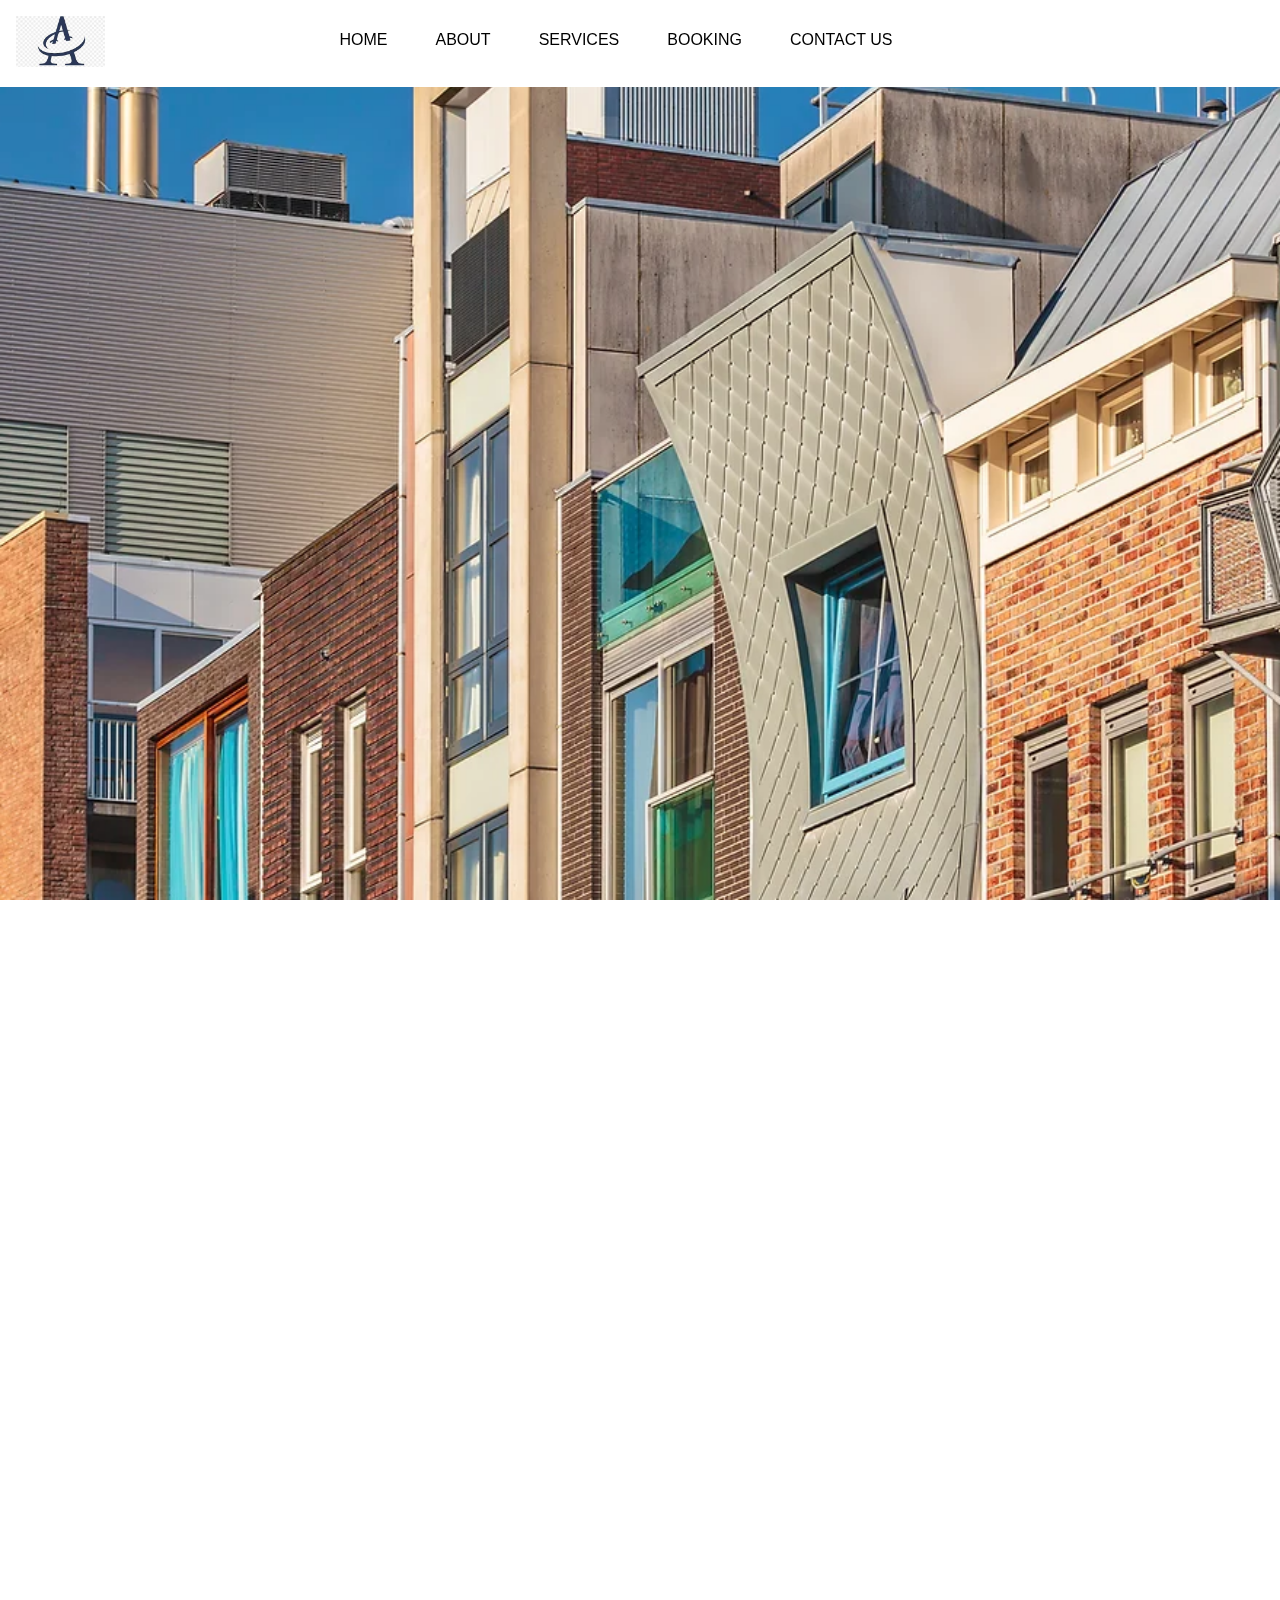
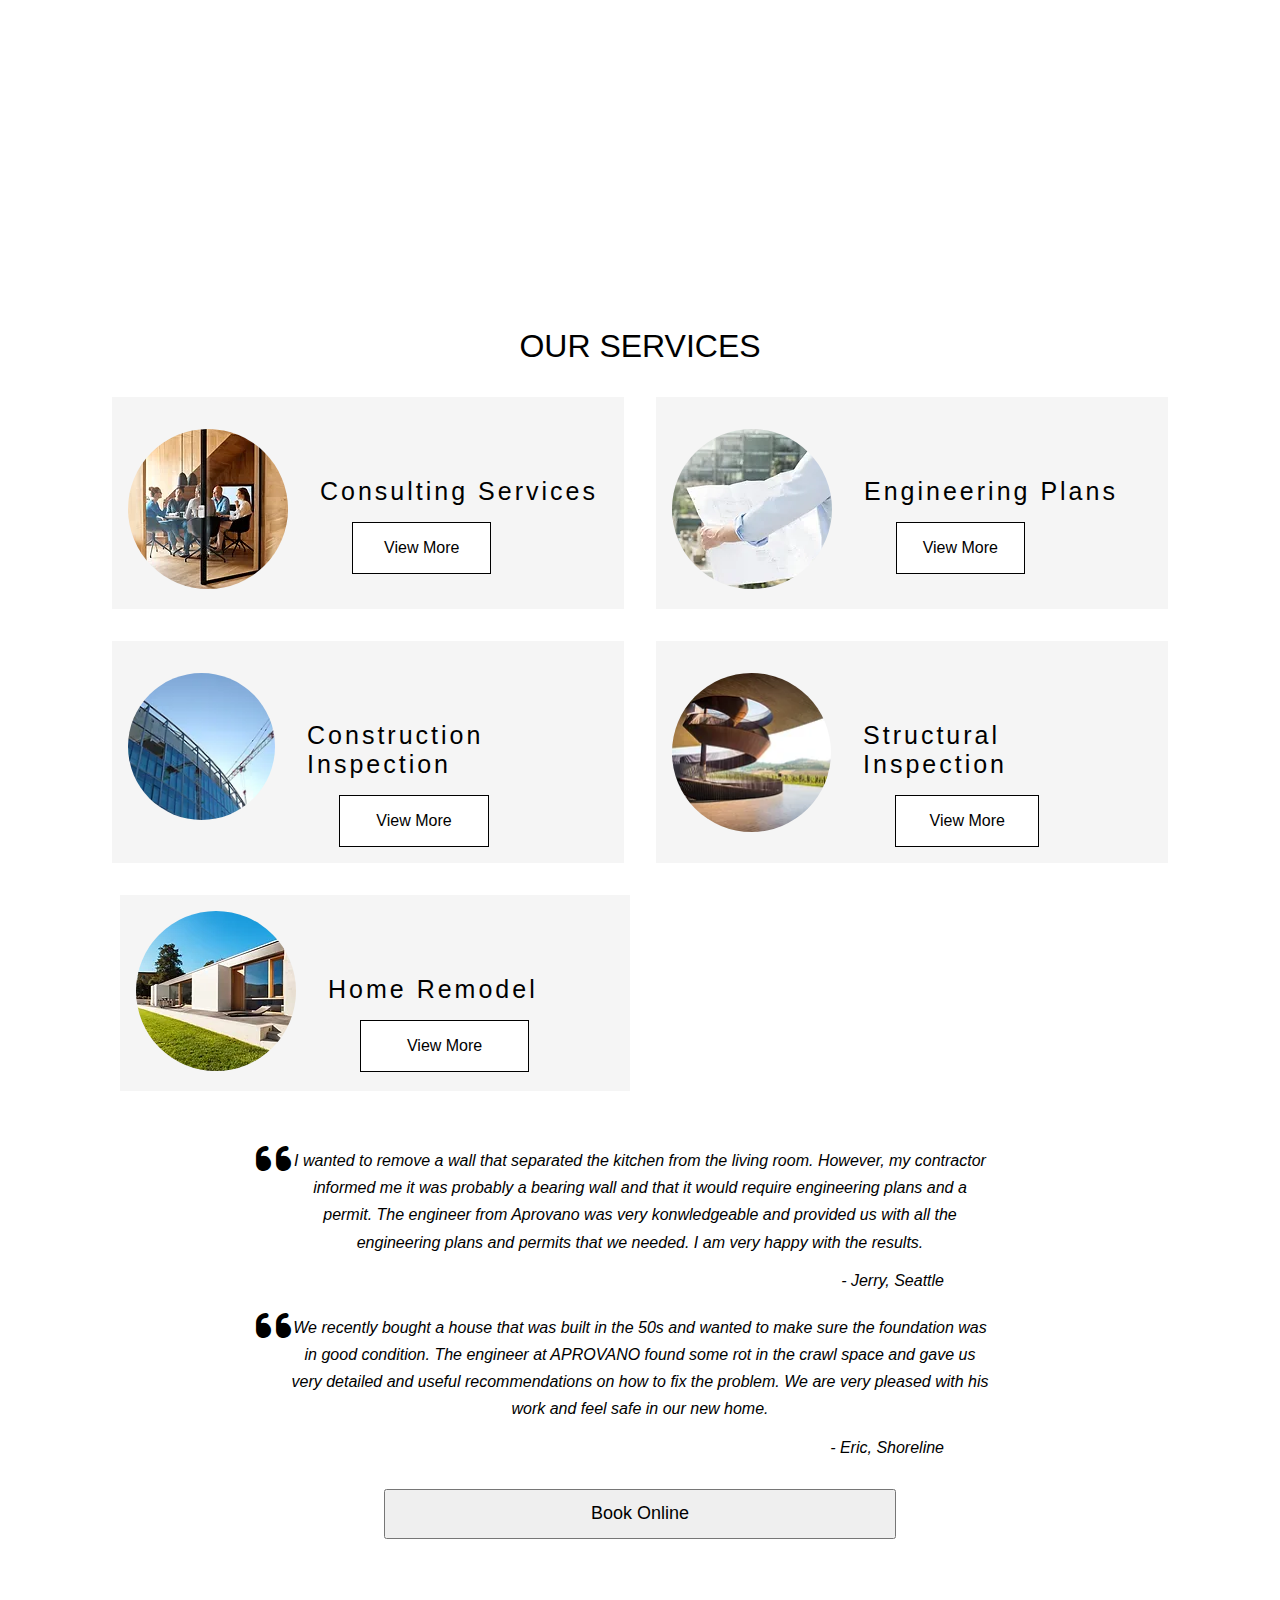
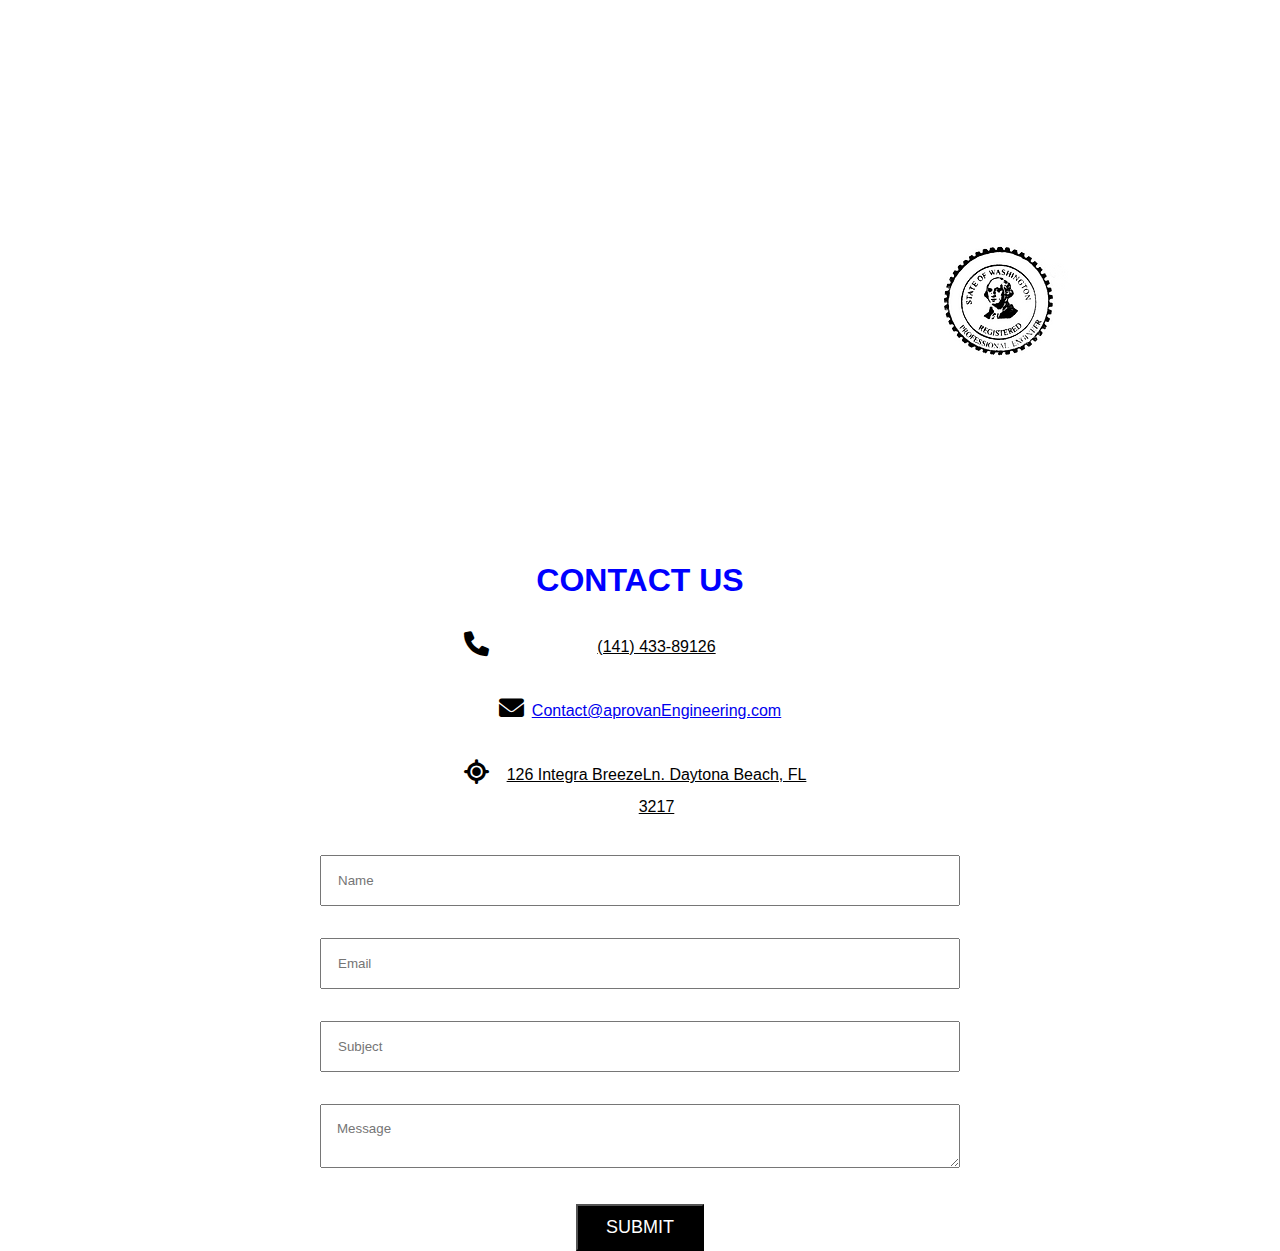
==== index.html @ 1cf38514 "first commit" ====
<!DOCTYPE html>
<html lang="en">

<head>
    <meta charset="UTF-8">
    <meta name="viewport" content="width=device-width, initial-scale=1.0">
    <link rel="stylesheet" href="moderno.css">
    <link rel="stylesheet" href="Style.css">
    <link rel="stylesheet" href="assets/fontawesome-free-6.0.0-beta2-web/css/all.min.css">
    <title>Structural Engineering | Aprovano</title>
</head>

<body>
    <div class="header">
        <div class="logo">
            <img src="image/images (3).jpg" alt="">
            <!-- <img src="image/images.jpg" alt=""> -->
        </div>
        <div class="Burger">
            <input type="checkbox" id="checkbox">
            <label for="checkbox" class="open">
                <img src="image/icon-hamburger.svg" alt="">
            </label>
            <label for="checkbox" class="close">
                <img src="image/icon-close.svg" alt="">
            </label>
            <nav>
                <ul>
                    <li><a href="#">HOME</a></li>
                    <li><a href="#about">ABOUT</a></li>
                    <li><a href="#services">SERVICES</a></li>
                    <li><a href="#">BOOKING</a></li>
                    <li><a href="#contact">CONTACT US</a></li>
                </ul>
            </nav>
        </div>
    </div>
    <div class="container">
    </div>
    <div class="background" id="services">
        <h1>OUR SERVICES</h1>
        <div class="top">
            <div class="d-flex">
                <div class="box-1">
                    <div class="img">
                        <img src="/image/Startup Room.webp" alt="">
                    </div>
                    <div class="shift">
                        <p>Consulting Services</p>
                        <div class="button">
                            <a href="Construction-service.html">
                                <button> View More</button>
                            </a>
                        </div>
                    </div>
                </div>
                <div class="box-1">
                    <div class="img">
                        <img src="image/Architect hold plans.webp" alt="">
                    </div>
                    <div class="shift">
                        <p>Engineering Plans</p>
                        <div class="button">
                            <a href="Engineering-plan.html">
                                <button> View More</button>
                            </a>
                        </div>
                    </div>
                </div>
            </div>
        </div>

        <div class="d-flex">
            <div class="box-1">
                <div class="img">
                    <img src="image/Building Under Construction.webp" alt="">
                </div>
                <div class="shift">
                    <p>Construction Inspection</p>
                    <div class="button">
                        <a href="Construction-inspect.html">
                            <button> View More</button>
                        </a>
                    </div>
                </div>
            </div>
            <div class="box-1">
                <div class="img">
                    <img src="image/Spiral Staircase.webp" alt="">
                </div>
                <div class="shift">
                    <p>Structural Inspection</p>
                    <div class="button">
                        <a href="Structural-inspect.html">
                            <button> View More</button>
                        </a>
                    </div>
                </div>
            </div>
        </div>
        <div class="d-flex1">
            <div class="box">
                <div class="img">
                    <img src="image/Modern House     .webp" alt="">
                </div>
                <div class="shift">
                    <p>Home Remodel</p>
                    <div class="button2">
                        <a href="Home-remodel.html">
                            <button> View More</button>
                        </a>
                    </div>
                </div>
            </div>
        </div>

    </div>
    <div class="enter">
        <i class="fa fa-quote-left"></i>
        <div class="class">
            <i>
                <p>I wanted to remove a wall that separated the kitchen from the living room.
                    However, my contractor informed me it was probably a bearing wall and that
                    it would require engineering plans and a permit. The engineer from Aprovano
                    was very konwledgeable and provided us with all the engineering plans and permits
                    that we needed. I am very happy with the results.
                </p>
            </i>
        </div>
        <p class="end"><i>- Jerry, Seattle</i></p>
    </div>

    <div class="enter">
        <i class="fa fa-quote-left"></i>
        <div class="class">
            <i>
                <p>We recently bought a house that was built in the 50s and wanted to make sure the foundation
                    was in good condition. The engineer at APROVANO found some rot in the crawl space and gave
                    us very detailed and useful recommendations on how to fix the problem. We are very pleased with
                    his work and feel safe in our new home.
                </p>
            </i>
        </div>
        <p class="end"><i>- Eric, Shoreline</i></p>
    </div>
    <div class="book">
        <button>Book Online</button>
    </div>

    <div class="ply-wood" id="about">
        <h1>WHO WE ARE</h1>
        <div class="Job">
            <div class="civil">
                <p>APROVANO Engineering provides structural and civil engineering servives, including engineering
                    plans
                    and
                    permitting. We also provide residential and commercial structural inspections, construction
                    inspections,
                    and home remodel servives at very competitive prices. No job is too big or too small. Give us a
                    call
                    for
                    a free quote and initial consultation. We servive the greater Seattle area with more than 10
                    years
                    of engineering
                    excellence and experience.
                </p>
            </div>
            <div class="Prof">
                <p class="licensed">Licensed Professional<br> Engineers</p>
                <div class="State">
                    <img src="image/WA_License_seal_empty.webp" alt="">
                </div>
            </div>
        </div>
    </div>
    <div class="contact" id="contact">
        <h1 style="color: blue;">CONTACT US</h1>
        <div class="no-flex">
            <i class="fa fa-phone"></i>
            <p><u>(141) 433-89126</u></p>
        </div>

        <div class="no-flex">
            <i class="fa fa-envelope"></i>
            <a href="mailto:@aprovanEngineering.com">
                <p><u>Contact@aprovanEngineering.com</u></p>
            </a>
        </div>

        <div class="no-flex">
            <i class="fa fa-location"></i>
            <p><u>126 Integra BreezeLn. Daytona Beach, FL 3217</u></p>
        </div>
    </div>
    <form action="https://formspree.io/f/" method="post">
        <input type="text" placeholder="Name">
        <input type="email" placeholder="Email">
        <input type="text" placeholder="Subject">
        <textarea placeholder="Message"></textarea>
        <div class="submit">
            <button type="submit">SUBMIT</button>
        </div>
    </form>
</body>

</html>
---- moderno.css ----
* {
    margin: 0;
    padding: 0;
    box-sizing: border-box;
    font-family: Roboto, sans-serif;
}
html {
    scroll-behavior: smooth;
}
body {
    /* padding-bottom: 3rem; */
}
.header {
    display: flex;
    justify-content: space-between;
    position: fixed;
    background: white;
    width: 100%;
    padding: 1rem;
}
.logo img {
    width: 30%;
}
.open, .close {
    cursor: pointer;
}
#checkbox, .close {
    display: none;
}
#checkbox:checked ~ .open {
    display: none;
}
#checkbox:checked ~ .close {
    display: block;
}
#checkbox:checked ~ nav {
    visibility: visible;
    opacity: 1;
    transform: translateX(0);
}

nav ul li {
    list-style: none;
}
nav a {
    text-decoration: none;
    color: aliceblue;
    border-bottom: 1px solid white;
}
nav {
    background: rgb(71, 68, 68);
    visibility: hidden;
    transform: translateX(-100%);
    transition: all .3s;
    opacity: 0;
    line-height: 3;
    padding: 1rem;
    padding-top: 5rem;
    position: absolute;
    top: 0;
    height: 100vh;
    width: 40%;
    left: 0;
}
.container {
    background-image: url(image/11062b_59f1e5d6d4cc47af8f6a09ad3286f2ea~mv2.webp);
    background-position: center;
    background-repeat: no-repeat;
    background-size: cover;
    background-attachment: fixed;
    height: 200vh;
}

.background {
    padding-top: 6rem;
}
.background h1 {
    text-align: center;
    padding-top: 2rem;
    font-weight: 500;
}
.box {
    background: whitesmoke;
    margin-bottom: 2rem;
    padding: 1rem;
}
.box img {
    border-radius: 100px;
    width: 25%;
}
.box p {
    font-size: 20px;
    margin-top: 1rem;
    letter-spacing: 3px;
    margin-left: 2rem;
}



.box-1 {
    background: whitesmoke;
    margin-bottom: 2rem;
    padding: 1rem;
}
.box-1 img {
    border-radius: 100px;
    width: 25%;
}
.box-1 p {
    font-size: 20px;
    margin-top: 1rem;
    letter-spacing: 3px;
    margin-left: 2rem;
}
.box-2 {
    background: whitesmoke;
    margin-bottom: 2rem;
    padding: 1rem;
}
.box-2 img {
    border-radius: 100px;
    width: 25%;
}
.box-2 p {
    font-size: 20px;
    margin-top: 1rem;
    letter-spacing: 3px;
    margin-left: 2rem;
}

.button button {
    cursor: pointer;
    font-size: 16px;
    margin-top: 1rem;
    margin-left: 4rem;
    transition: all .3s linear;
    background: white;
    border: 1px solid;
    padding: 1rem;
    width: 45%;
}
.button2 button {
    cursor: pointer;
    font-size: 16px;
    margin-top: 1rem;
    margin-left: 4rem;
    transition: all .3s linear;
    background: white;
    border: 1px solid;
    padding: 1rem;
    width: 45%;
}
.button2 button:hover {
    background: black;
    color: white;
}
.button button:hover {
    background: black;
    color: white;
}
.enter .fa {
    padding: 1rem;
    font-size: 30px;
}
.class p {
    line-height: 1.7;
    margin: auto;
    text-align: center;
    width: 80%;
}
.enter .end {
    text-align: end;
    margin-right: 2rem;
    margin-top: 1rem;
}
.book {
    text-align: center;
    margin-top: 2rem;
}
.book button {
    font-size: 18px;
    transition: all .3s linear;
    cursor: pointer;
    padding: 0.8rem;
    width: 40%;
}
.book button:hover {
    background: black;
    color: white;
}
.ply-wood {
    background-image: url(image/images\ \(1\).jpg);
    color: white;
    background-attachment: fixed;
    padding-bottom: 1rem;
    margin-top: 3rem;
    padding-top: 8rem;
}
.ply-wood h1 {
    text-align: center;
}
.ply-wood .licensed {
    margin-left: 4rem;
    margin-top: 2rem;
    margin-bottom: 2rem;
}
.State {
    text-align: center;
}
.civil p {
    line-height: 1.7;
    text-align: center;
    margin: auto;
    margin-top: 1rem;
    width: 80%;
}
.contact {
    text-align: center;
    margin-top: 9rem;
}
.no-flex i {
    font-size: 25px;
}
.no-flex p {
    width: 50%;
    line-height: 2;
}
.no-flex {
    display: flex;
    justify-content: center;
    margin-top: 1rem;
    gap: 0.5rem;
}
form {
    text-align: center;
    margin-top: 2rem;
}
form input {
    outline: none;
    padding: 1rem;
    margin: auto;
    margin-bottom: 2rem;
    width: 80%;
}
form textarea {
    padding: 1rem;
    width: 80%;
}
.submit {
    margin-left: -7.3rem;
}
.submit button {
    background: black;
    cursor: pointer;
    color: white;
    font-size: 18px;
    padding: 0.7rem;
    width: 35%;
}
.Engin-plan {
    background-image: url(image/49bec96f816549358e0c5e8b96ecd816.webp);
    background-position: center;
    background-repeat: no-repeat;
    background-size: cover;
    background-attachment: fixed;
    height: 80vh;
}
.Structural-plan {
    padding: 1rem;
}
.Structural-plan h2 {
    font-size: 30px;
    letter-spacing: 2px;
    font-weight: 200;
    margin-left: 2rem;
    margin-top: 1rem;
    word-spacing: 2px;
}
.prevent2 p {
    font-size: 19px;
    font-weight: 200;
    letter-spacing: 2px;
    line-height: 1.3;
    margin-top: 1rem;
    word-spacing: 2px;
    /* width: 70%; */
}
.Structural-plan ul li {
    font-size: 18px;
    font-weight: 100;
    letter-spacing: 2px;
    margin-top: 1rem;
    margin-left: 2rem;
}

/* Construction-inspect */
.bearing {
    background-image: url(image/8207fb8fac6746a4ba726cac056e7e32.webp);
    background-position: center;
    background-repeat: no-repeat;
    background-size: cover;
    background-attachment: fixed;
    height: 90vh;
}
.construction {
    padding: 2rem;
    text-align: center;
}
.construction h2 {
    font-size: 30px;
    font-weight: 200;
}
.add p {
    margin-top: 1rem;
    line-height: 1.7;
    font-size: 19px;
    font-weight: 200;
    word-spacing: 2px;
}
/* Structural-inspect */
.inspect {
    background-image: url(image/11062b_d5807b9360944162969429aff3c137e6~mv2.webp);
    background-position: center;
    background-repeat: no-repeat;
    background-size: cover;
    background-attachment: fixed;
    height: 90vh;
}
.Structural-plan2 {
    padding: 1rem;
}
.Structural-plan2 h2 {
    font-size: 30px;
    font-weight: 200;
    text-align: center;
}
.prevent3 p {
    font-size: 19px;
    font-weight: 200;
    letter-spacing: 2px;
    line-height: 1.7;
    margin: auto;
    margin-top: 1rem;
    word-spacing: 2px;
    text-align: center;
    width: 85%;
}
/* Home-remodel */
.home-remodel {
    background-image: url(image/9d1194c97ea94974b245008119f937ed.webp);
    background-position: center;
    background-repeat: no-repeat;
    background-size: cover;
    background-attachment: fixed;
    height: 90vh;
}
.remodel {
    padding: 1rem;
}
.remodel h2 {
    margin-left: 2rem;
    /* text-align: center; */
}
.design p {
    margin-top: 1rem;
    line-height: 1.5;
    font-size: 19px;
    font-weight: 200;
    width: 70%;
}
.remodel ul li {
    font-size: 18px;
    font-weight: 100;
    letter-spacing: 2px;
    line-height: 1.6;
    margin-left: 3rem;
}




@media (min-width: 1022px) {
    nav {
        background: 0;
        visibility: visible;
        transform: translateX(0);
        transition: all .3s;
        opacity: 1;
        line-height: 3;
        padding: 1rem;
        padding-top: 5rem;
        position: 0;
        top: 0;
        height: 0;
        width: 40%;
        left: 0;
    }
    nav a {
        color: #000;
    }
    nav ul {
        display: flex;
        justify-content: center;
        margin-top: -4rem;
        gap: 3rem;
        width: 250%;
    }
    .open {
        display: none;
    }
    .background {
        /* margin-top: 2rem; */
    }
    .d-flex {
        display: flex;
        gap: 2rem;
        justify-content: center;
    }
    .d-flex1 {
        margin-left: 7.5rem;
        
    }
    .box {
        display: flex;
        width: 44%;
    }
    .box img {
        width: 100%;
    }
    .box p {
        font-size: 25px;
        margin-top: 1rem;
        letter-spacing: 3px;
        margin-left: 2rem;
    }
    .box-1 {
        background: whitesmoke;
        display: flex;
        margin-bottom: 2rem;
        width: 40%;
        padding: 1rem;
    }
    .box-1 img {
        border-radius: 200px;
        width: 100%;
        margin-top: 1rem;
    }
    .box-1 p {
        font-size: 25px;
        margin-top: 1rem;
        letter-spacing: 3px;
        margin-left: 2rem;
    }
    .box-2 {
        background: whitesmoke;
        margin-bottom: 2rem;
        width: 40%;
        padding: 1rem;
    }
    .button2 button {
        cursor: pointer;
        font-size: 16px;
        margin-top: 1rem;
        margin-left: 4rem;
        transition: all .3s linear;
        background: white;
        border: 1px solid;
        padding: 1rem;
        width: 70%;
    }
    .class p {
        margin-top: -3rem;
        width: 55%;
    }
    .ply-wood {
        padding-bottom: 3rem;
    }
    .top {
        margin-top: 2rem;
    }
    .civil p {
        width: 40%;
    }
    .shift {
        margin-top: 3rem;
    }
    .Job {
        display: flex;
        align-items: baseline;
    }
    .Prof .licensed {
        margin-left: -22rem;
    }
    .State {
        margin-left: -35rem;
        margin-top: -1rem;
    }
    .enter .fa {
        margin-left: 15rem;
        font-size: 40px;
    }
    .enter .end {
        margin-right: 21rem;
    }
    .no-flex  {
        width: 50%;
        margin: auto;
        margin-bottom: 2rem;
        margin-top: 2rem;
    }
    form input, form textarea {
        width: 50%;
    }
    .submit {
        margin-left: 0rem;
        margin-top: 2rem;
    }
    .submit button {
        width: 10%;
    }
    .remodel h2 {
        font-size: 35px;
        font-weight: 200;
        text-align: center;
    }
    .design p {
        margin-left: 16rem;
        font-size: 26px;
        font-weight: 200;
    }
    .remodel ul li {
        margin-left: 19rem;
        font-size: 20px;
    }
}
---- Style.css ----
.next {
    background-image: url(image/ef35e55ce10544329c6fa1c5f4a8566e.webp);
    background-position: center;
    background-repeat: no-repeat;
    background-size: cover;
    background-attachment: fixed;
    height: 80vh;
}
.Consulting-service {
    padding: 1rem;
}
.Consulting-service h2 {
    letter-spacing: 2px;
    margin-left: 2rem;
    margin-top: 1rem;
    word-spacing: 2px;
}
.prevent p {
    font-size: 22px;
    font-weight: 100;
    letter-spacing: 2px;
    line-height: 1.3;
    margin-top: 1rem;
    word-spacing: 2px;
    width: 70%;
}
.Consulting-service ul li {
    font-size: 18px;
    font-weight: 100;
    letter-spacing: 2px;
    margin-top: 1rem;
    margin-left: 2rem;
}
.footer {
    background-color: #000;
    color: white;
    padding: 1rem;
    padding-bottom: 2rem;
}



.bearing {
    background-image: url(image/8207fb8fac6746a4ba726cac056e7e32.webp);
    background-position: center;
    background-repeat: no-repeat;
    background-size: cover;
    background-attachment: fixed;
    height: 90vh;
}

@media (min-width: 1022px) {
    .Consulting-service h2 {
        text-align: center;
        font-size: 35px;
        font-weight: 200;
        /* font-family: 'Trebuchet MS', 'Lucida Sans Unicode', 'Lucida Grande', 'Lucida Sans', Arial, sans-serif; */
    }
    .Consulting-service p {
        margin-left: 20rem;
        letter-spacing: 0;
    }
    .Consulting-service ul li {
        font-size: 20px;
        font-weight: 200;
        margin-left: 22rem;
    }
    .footer {
        margin-top: 2rem;
        margin-bottom: 0;
    }
    .footer p {
        margin-left: 17rem;
    }
}
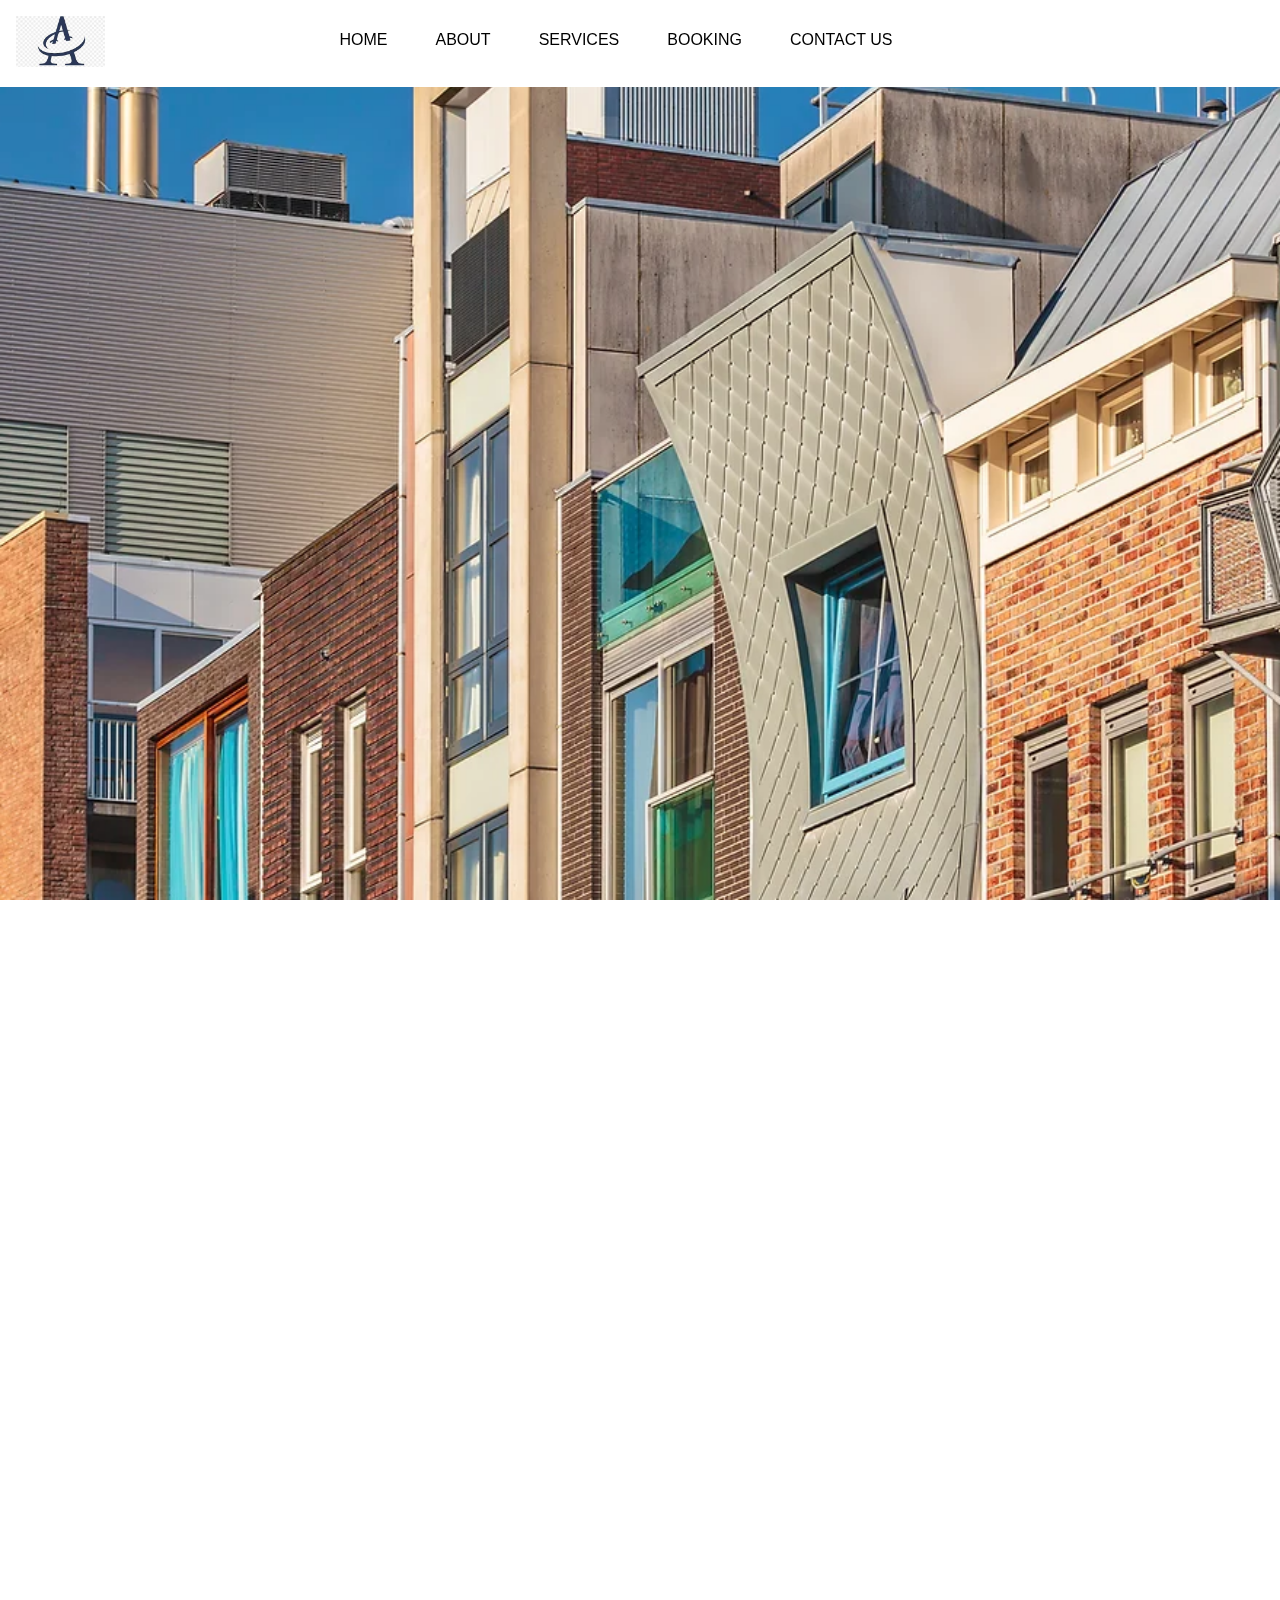
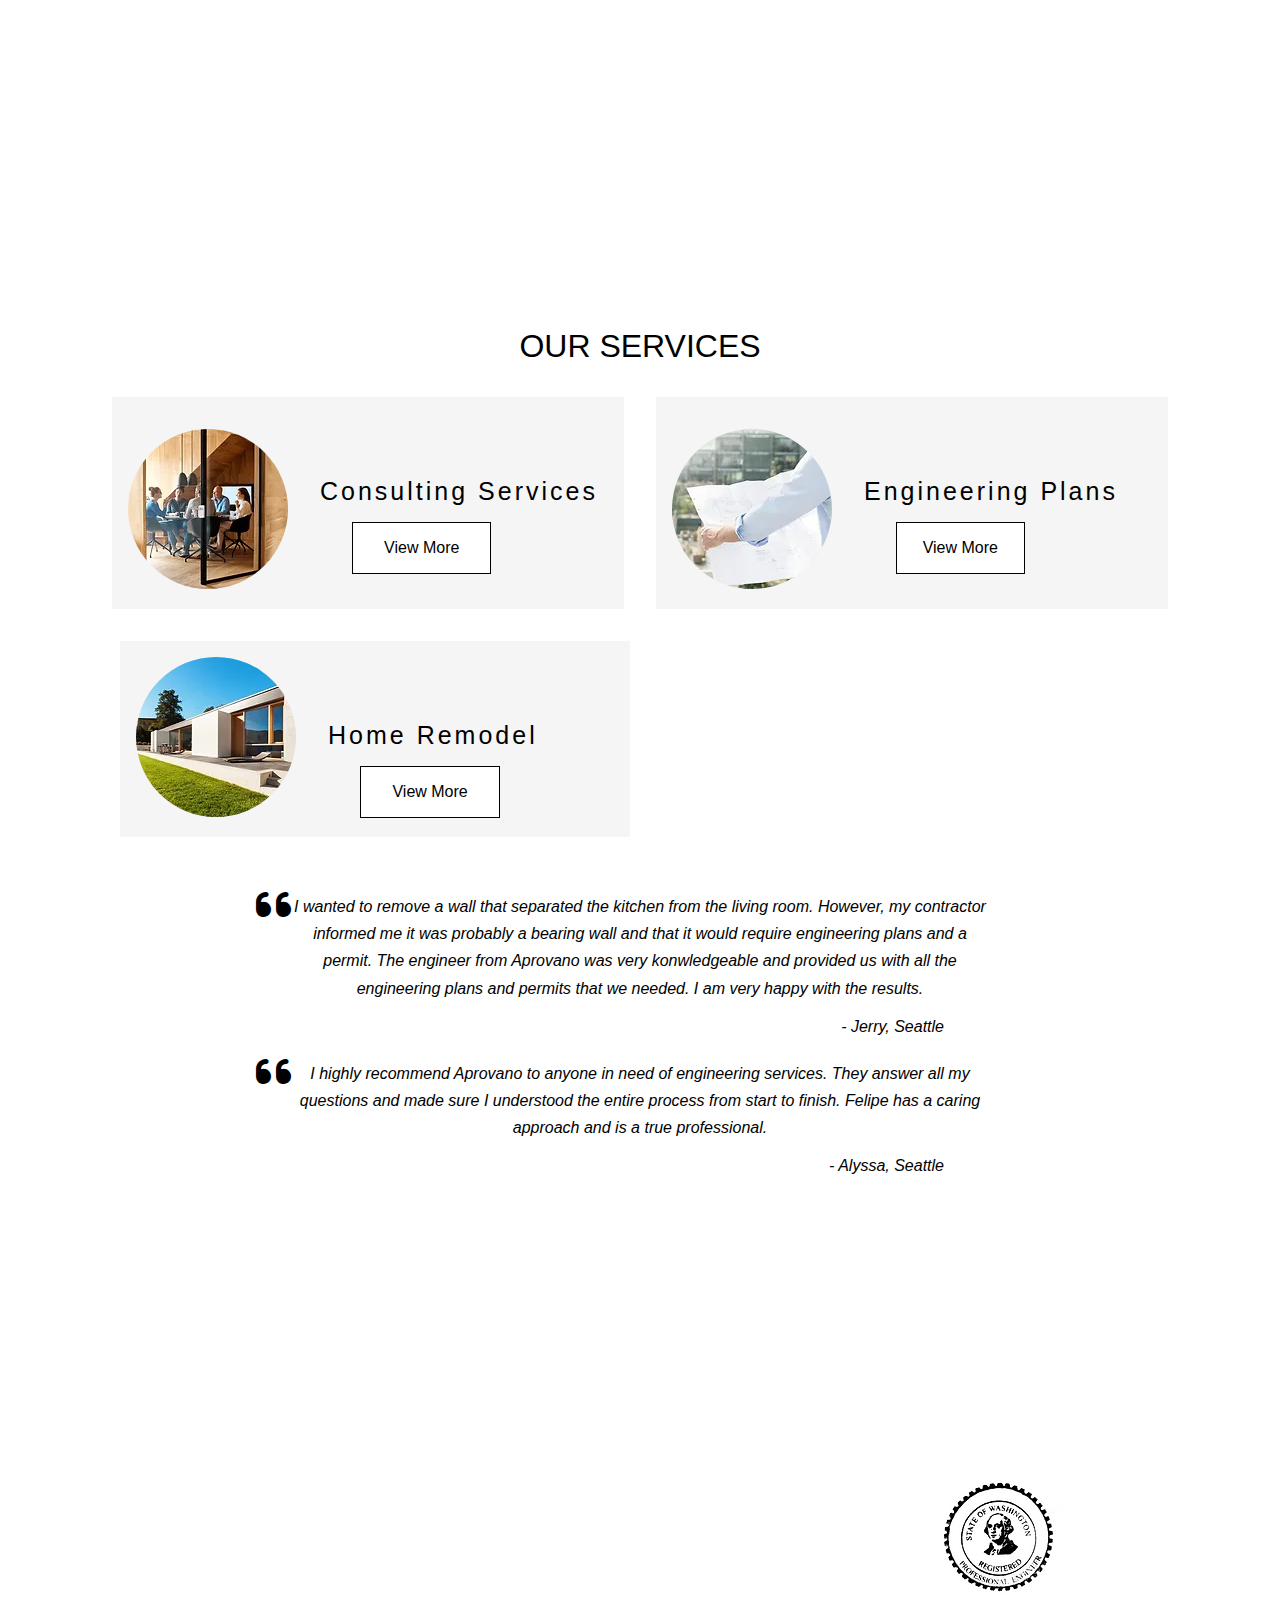
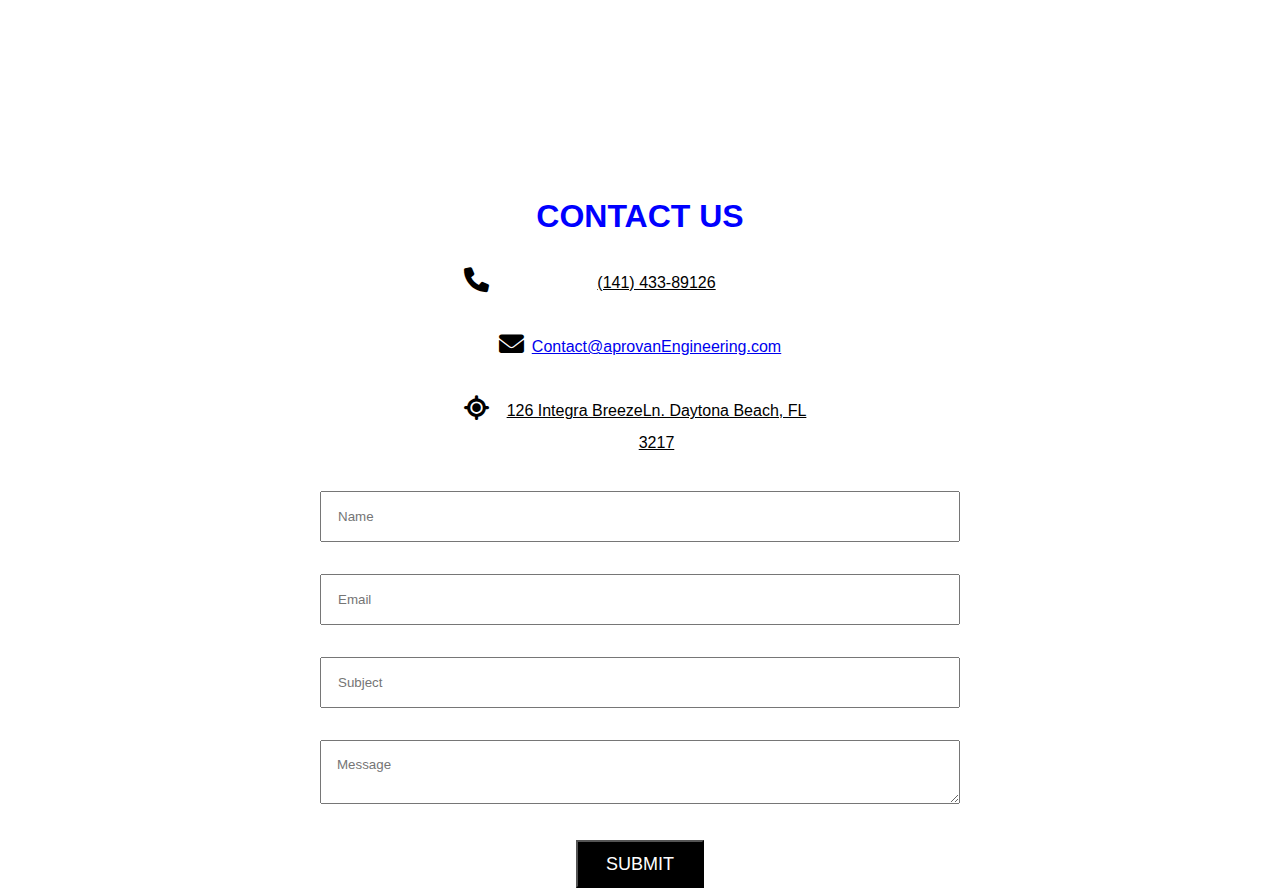
==== commit 7a06a9c2: "text changed" ====
--- a/index.html
+++ b/index.html
@@ -70,7 +70,7 @@
             </div>
         </div>
 
-        <div class="d-flex">
+        <!-- <div class="d-flex">
             <div class="box-1">
                 <div class="img">
                     <img src="image/Building Under Construction.webp" alt="">
@@ -97,7 +97,7 @@
                     </div>
                 </div>
             </div>
-        </div>
+        </div> -->
         <div class="d-flex1">
             <div class="box">
                 <div class="img">
@@ -134,18 +134,17 @@
         <i class="fa fa-quote-left"></i>
         <div class="class">
             <i>
-                <p>We recently bought a house that was built in the 50s and wanted to make sure the foundation
-                    was in good condition. The engineer at APROVANO found some rot in the crawl space and gave
-                    us very detailed and useful recommendations on how to fix the problem. We are very pleased with
-                    his work and feel safe in our new home.
+                <p>I highly recommend Aprovano to anyone in need of engineering services. They answer all my
+                   questions and made sure I understood the entire process from start to finish. Felipe has a 
+                   caring approach and is a true professional.
                 </p>
             </i>
         </div>
-        <p class="end"><i>- Eric, Shoreline</i></p>
-    </div>
-    <div class="book">
+        <p class="end"><i>- Alyssa, Seattle</i></p>
+    </div>
+    <!-- <div class="book">
         <button>Book Online</button>
-    </div>
+    </div> -->
 
     <div class="ply-wood" id="about">
         <h1>WHO WE ARE</h1>
@@ -192,11 +191,12 @@
             <p><u>126 Integra BreezeLn. Daytona Beach, FL 3217</u></p>
         </div>
     </div>
-    <form action="https://formspree.io/f/" method="post">
-        <input type="text" placeholder="Name">
-        <input type="email" placeholder="Email">
-        <input type="text" placeholder="Subject">
-        <textarea placeholder="Message"></textarea>
+
+    <form accept-charset='UTF-8' action='https://app.formester.com/forms/4a1a0f7e-ff4c-44f3-a98e-f789e7b8cc00/submissions' method='POST'>
+        <input type="text" placeholder="Name" name="Fullname">
+        <input type="email" placeholder="Email" name="Email">
+        <input type="text" placeholder="Subject" name="Subject">
+        <textarea placeholder="Message" name="Message"></textarea>
         <div class="submit">
             <button type="submit">SUBMIT</button>
         </div>
--- a/moderno.css
+++ b/moderno.css
@@ -466,7 +466,7 @@
         background: white;
         border: 1px solid;
         padding: 1rem;
-        width: 70%;
+        width: 58%;
     }
     .class p {
         margin-top: -3rem;
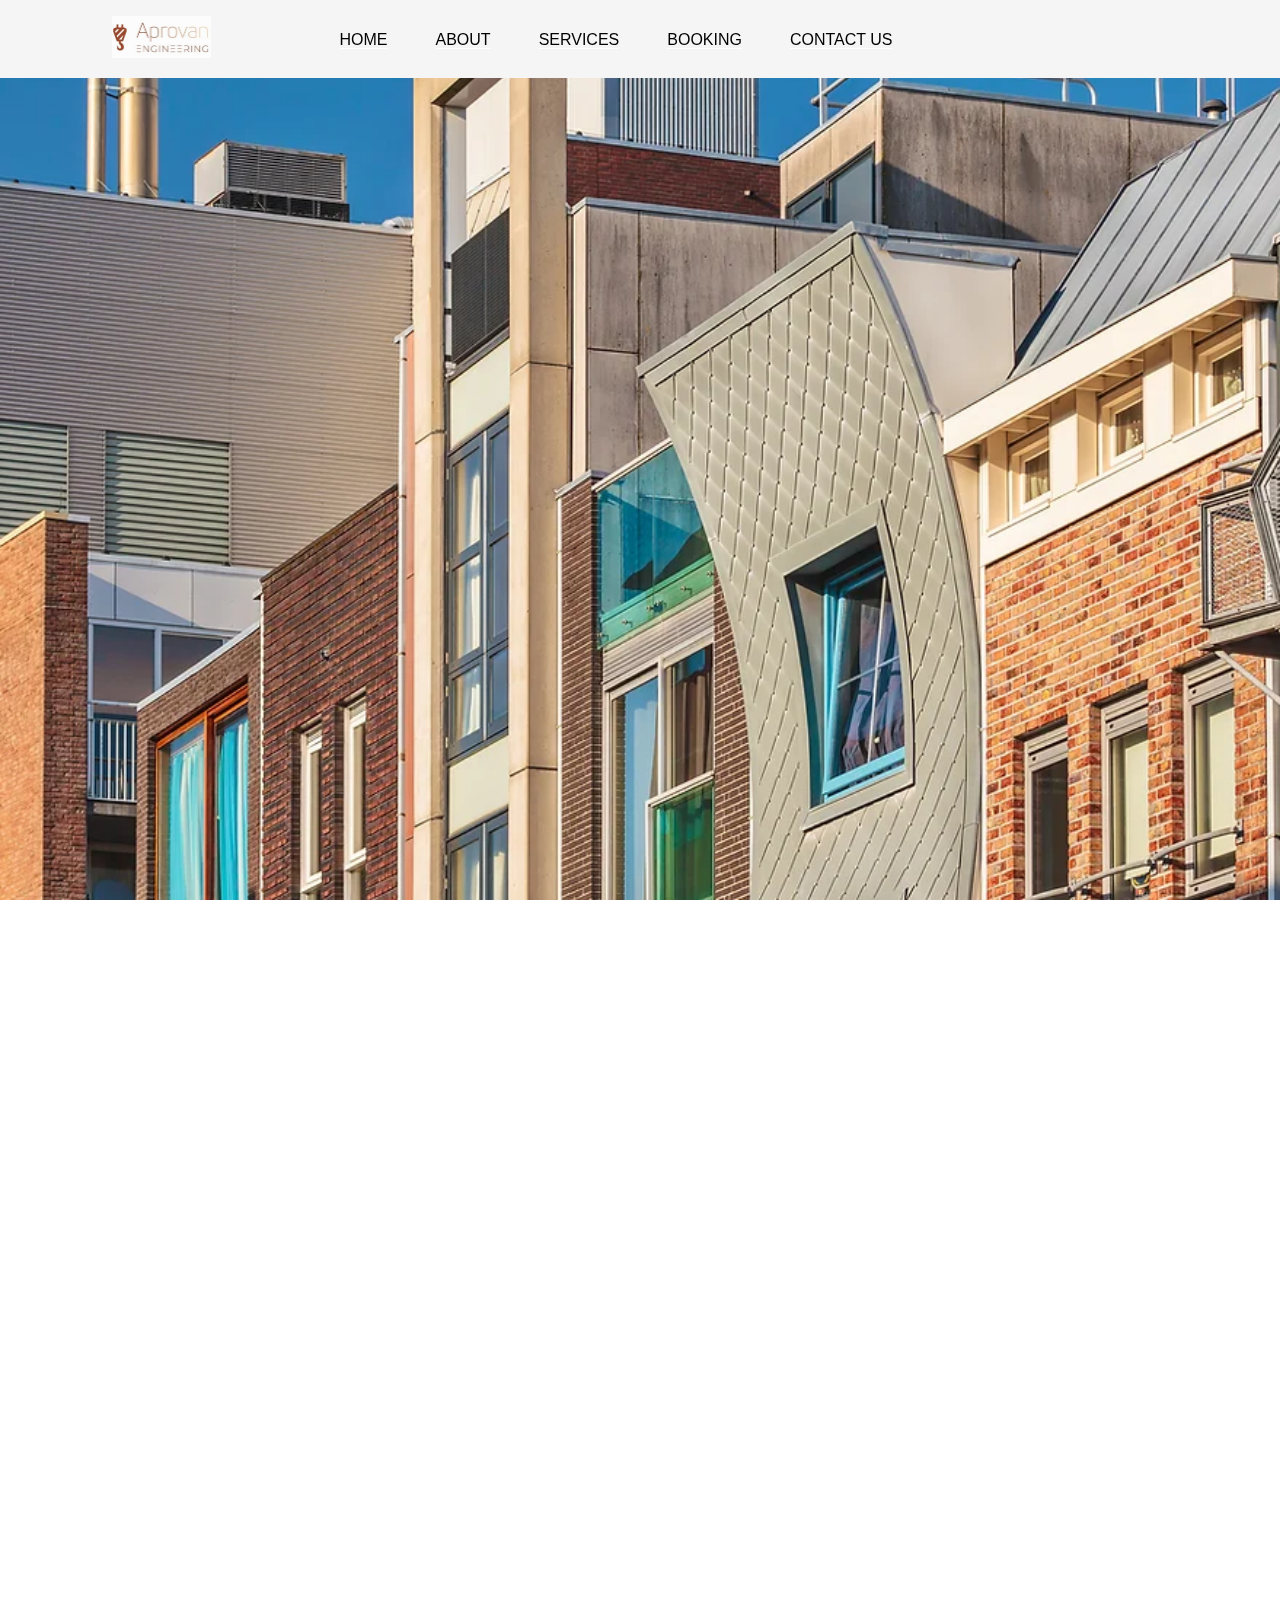
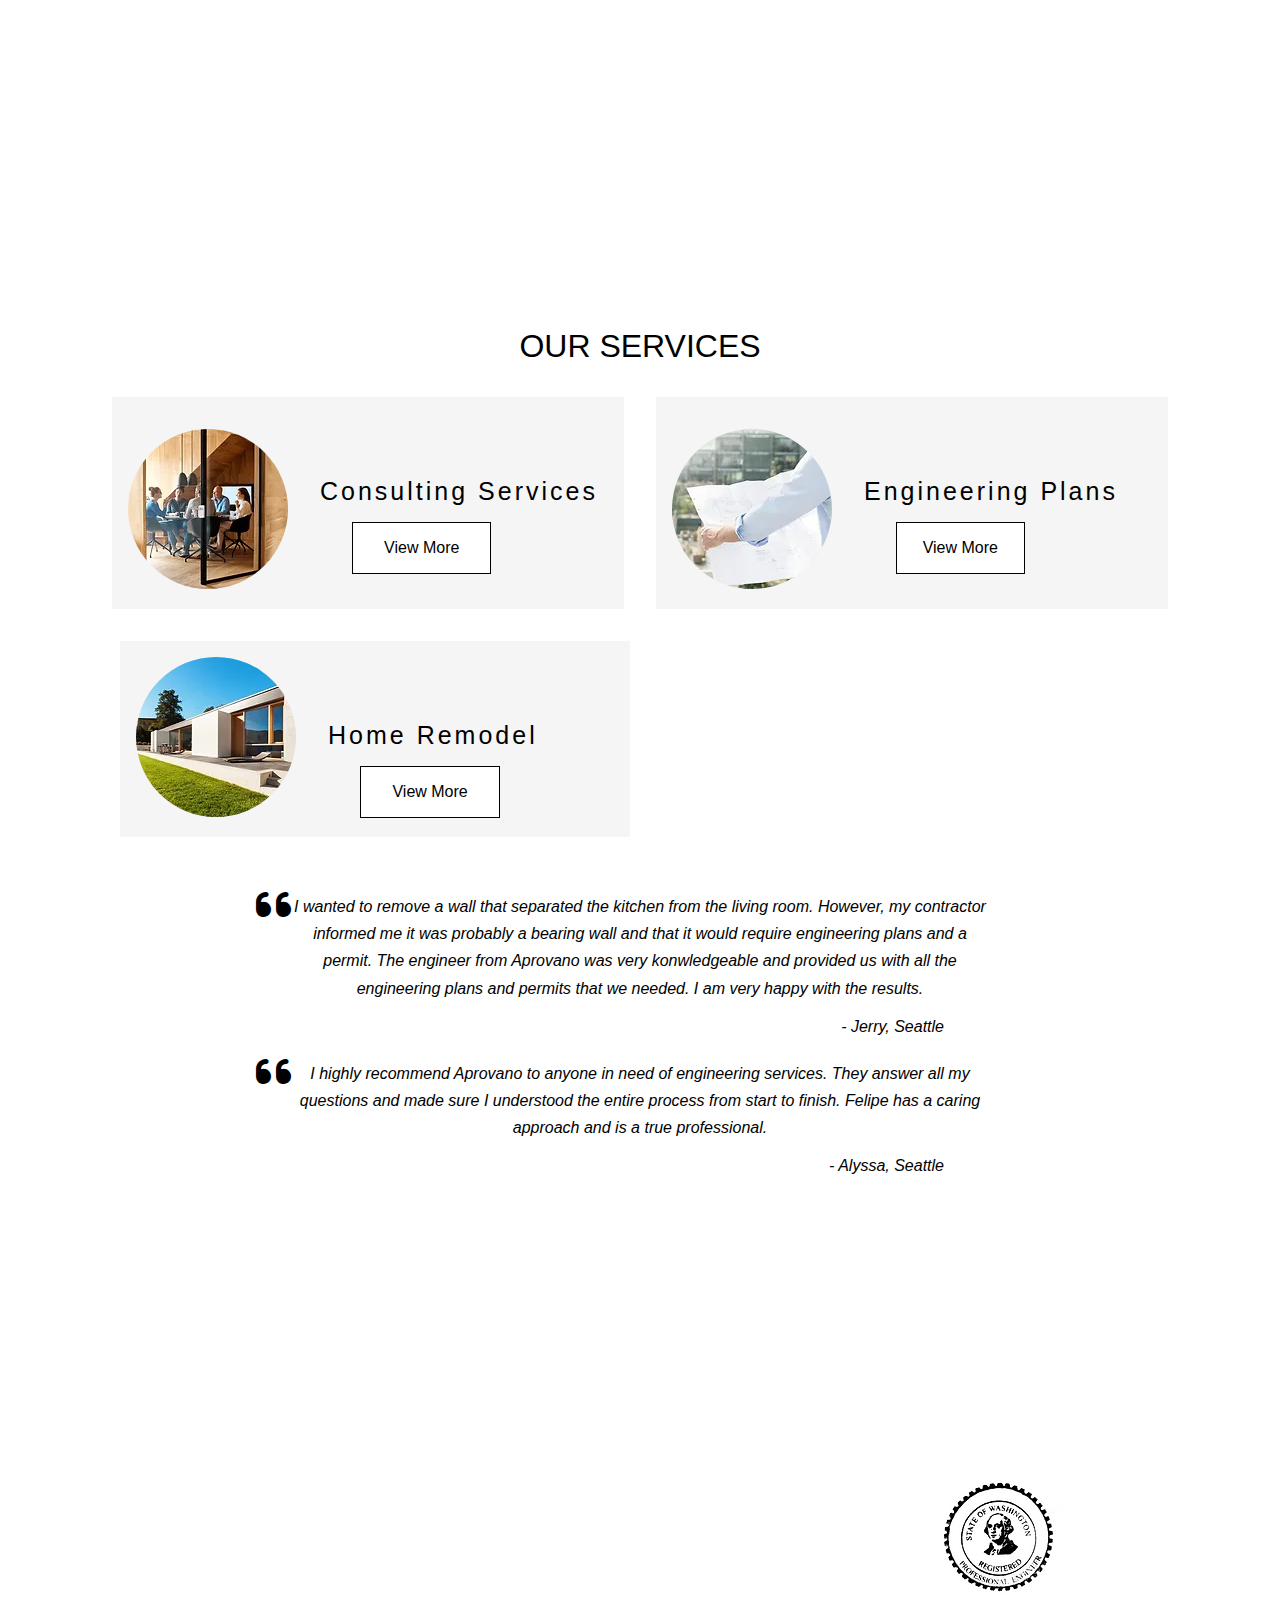
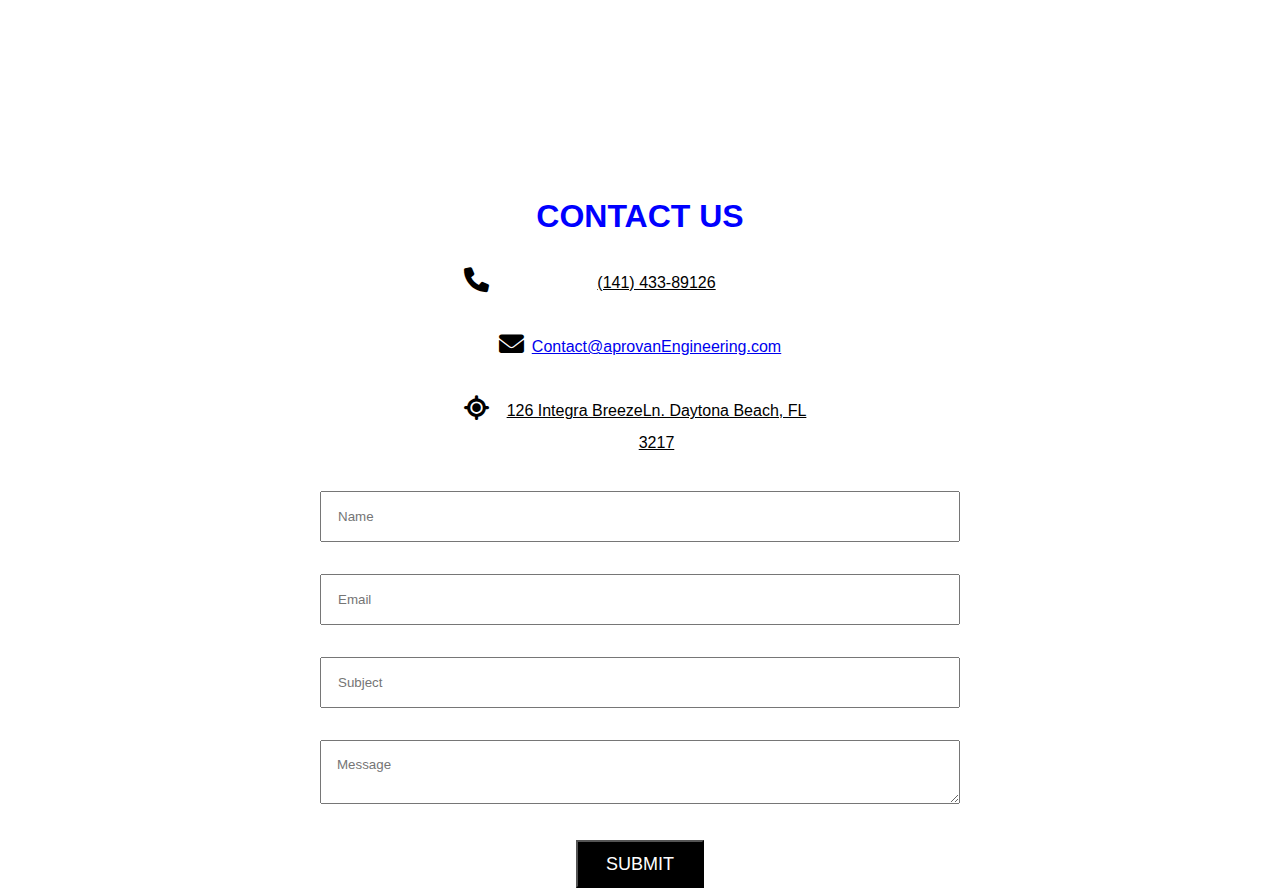
==== commit ca9404fb: "text change" ====
--- a/index.html
+++ b/index.html
@@ -13,7 +13,7 @@
 <body>
     <div class="header">
         <div class="logo">
-            <img src="image/images (3).jpg" alt="">
+            <img src="image/Aprovano.jpg">
             <!-- <img src="image/images.jpg" alt=""> -->
         </div>
         <div class="Burger">
--- a/moderno.css
+++ b/moderno.css
@@ -13,13 +13,17 @@
 .header {
     display: flex;
     justify-content: space-between;
+    align-items: center;
     position: fixed;
-    background: white;
+    background: whitesmoke;
     width: 100%;
     padding: 1rem;
 }
+.logo {
+    /* width: 55%; */
+}
 .logo img {
-    width: 30%;
+    width: 25%;
 }
 .open, .close {
     cursor: pointer;
@@ -359,7 +363,6 @@
 }
 .remodel h2 {
     margin-left: 2rem;
-    /* text-align: center; */
 }
 .design p {
     margin-top: 1rem;
@@ -380,6 +383,9 @@
 
 
 @media (min-width: 1022px) {
+    .logo {
+        margin-left: 6rem;
+    }
     nav {
         background: 0;
         visibility: visible;
